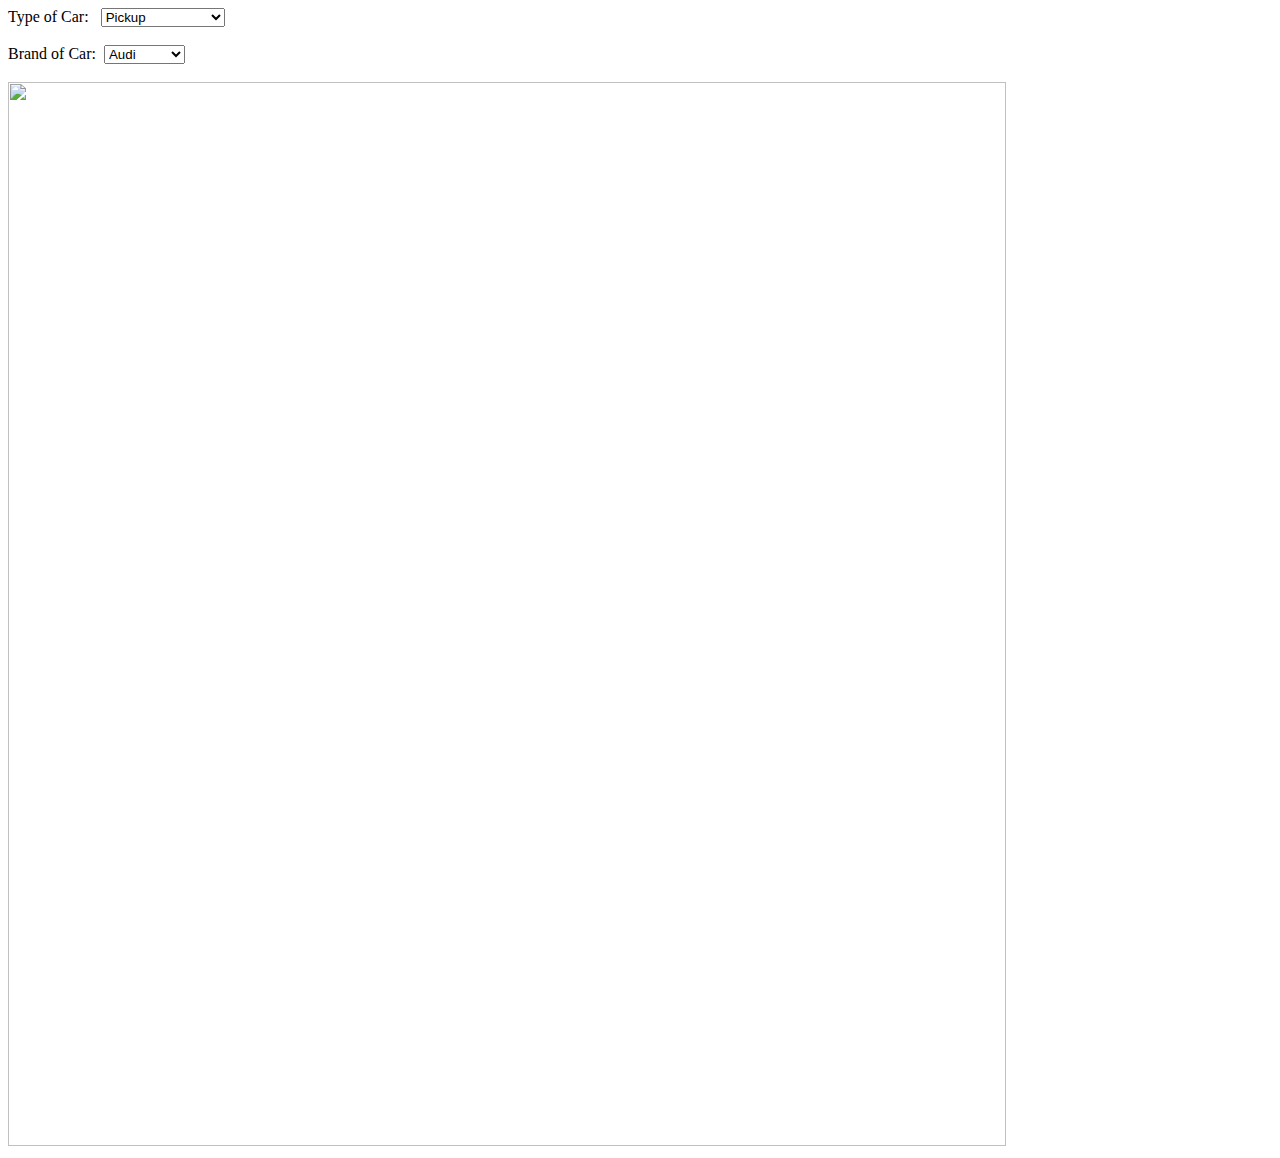
==== html/index.html @ 3bdbfd52 "Commit #1" ====
<!doctype html>
<html>
<head>
  <!-- Jquery -->
  <script src="https://ajax.googleapis.com/ajax/libs/jquery/2.1.3/jquery.min.js"></script> 

  <!-- Image-Mapster Plugin --> 
  <script type="text/javascript" src="../js/maker/jquery.imagemapster.js"></script>

  <!-- Tool Tipster's css -->
  <link rel="stylesheet" type="text/css" href="../tooltipster/css/tooltipster.css"/>

  <!-- Tool Tipster's JavaScript -->
  <script type="text/javascript" src="../tooltipster/js/jquery.tooltipster.min.js"></script>

  <!-- Angular CDN -->
  <script src="https://ajax.googleapis.com/ajax/libs/angularjs/1.3.15/angular.min.js"></script>

   <!-- Application's app.js --> 
  <script type="text/javascript" src = "../js/app.js"></script> 

  <style>
    #one:hover{
      opacity: 0.4;
    }
  </style>
</head>
<body>

<!--
<div data-ng-app = "myApp" data-ng-controller="myCtrl">
    <select data-ng-model="option1" data-ng-options="option for option in options1" data-ng-change="getOptions2()">
    </select>
    <select data-ng-model="option2" data-ng-options="option for option in options2">
    </select>
 </div>
-->
<div ng-app>
  Type of Car: &nbsp <select onchange = "go()" id="mySelect" ng-model = "h1">
    <option value="group1">Pickup
    <option value="group2">Coupe
    <option value="group3">Soccer Mom Van
    <option value="group4">SUV
  </select>
   <br><br>
  Brand of Car: &nbsp<select onchange = "go2()" id="mySelect2" ng-model = "h2" ng-hide = "!h1">
    <option value="group1">Audi
    <option value="group2">BMW
    <option value="group3">Mercedes
    <option value="group4">Volvo
  </select>
    <br><br>
</div>

<img id="Image-Maps-Com-image-maps-2015-08-13-174118" src="http://www.image-maps.com/m/private/0/levo9aoiqct1tr11hmdhblf342_imageedit_1_6735019806.jpg" border="0" width="998" height="1064" orgWidth="998" orgHeight="1064" usemap="#image-maps-2015-08-13-174118" alt="" />
<map name="image-maps-2015-08-13-174118" id="ImageMapsCom-image-maps-2015-08-13-174118">

<area class = "group1 tooltip" shape="rect" coords="996,1062,998,1064" alt="Image Map" style="outline:none;" title="County" href="http://www.image-maps.com/index.php?aff=mapped_users_57758" />

<area class = "group1 tooltip" onmouseover = "console.log('Im County 8')"   alt="" title="County7"  shape="poly" coords="552,145,557,154,564,169,575,162,594,168,619,166,625,155,623,148" style="outline:none;" target="_self"     />

<area class = "group1 tooltip"  onmouseover = "console.log('Im County 1')" alt="" title="County 1" href="http://www.image-maps.com/" shape="poly" coords="389,25,539,26,539,70,489,71,451,81,414,82,413,55,432,74,387,52" style="outline:none;" target="_self"     />

<area class = "group2 tooltip" onmouseover = "console.log('Im County 2')" alt="" title="County 2" href="http://www.image-maps.com/" shape="poly" coords="900,26,899,72,798,75,799,54,779,52,778,27,829,63,866,60,881,62,819,29,818,51,840,52,857,56,867,58,787,28,815,50,832,60,850,59,862,55" style="outline:none;" target="_self"     />

<area class = "group2 tooltip" onmouseover = "console.log('Im County 3')" alt="" title="County3" href="http://www.image-maps.com/" shape="poly" coords="531,398,394,367,377,438,432,455,503,430,470,468,456,461" style="outline:none;" target="_self"     />

<area class = "group3 tooltip" onmouseover = "console.log('Im County 4')" alt="" title="This County" href="http://www.image-maps.com/" shape="poly" coords="695,876,696,772,724,770,729,804,772,809,773,859,772,877" style="outline:none;" target="_self"     />

<area class = "group3 tooltip" onmouseover = "console.log('Im County 5')" alt="" title="County4" href="http://www.image-maps.com/" shape="poly" coords="783,383,782,456,900,457,913,382" style="outline:none;" target="_self"     />

<area class = "group4 tooltip" onmouseover = "console.log('Im County 6')" alt="" title="County5" id = "tip2" href="http://www.image-maps.com/" shape="poly" coords="140,679,243,688,242,699,269,696,274,608,194,631" style="outline:none;" target="_self"     />

<area class = "group4 tooltip" onmouseover = "console.log('Im County 7')" alt="" title = "County 8" href="http://www.image-maps.com/" shape="poly" coords="186,859,176,794,321,788,324,856" style="outline:none;" target="_self"     />

</map>
</body>
</html>
<script>
  $(document).ready(function() {
            
	   $('#Image-Maps-Com-image-maps-2015-08-13-174118').mapster({
	        fillOpacity: 0.4,
	        render_select: {
             fillColor: 'ff000c',
             stroke: false,
             altImage: '../img/blue.png',
          },//End Render Object
	    }) //End Mapster Object 

     //Tooltipster
    $('.tooltip').tooltipster({
    });

  });//End Doc Ready


</script>
---- tooltipster/css/tooltipster.css ----
/* This is the default Tooltipster theme (feel free to modify or duplicate and create multiple themes!): */
.tooltipster-default {
	border-radius: 5px; 
	border: 2px solid #000;
	background: #4c4c4c;
	color: #fff;
}

/* Use this next selector to style things like font-size and line-height: */
.tooltipster-default .tooltipster-content {
	font-family: Arial, sans-serif;
	font-size: 14px;
	line-height: 16px;
	padding: 8px 10px;
	overflow: hidden;
}

/* This next selector defines the color of the border on the outside of the arrow. This will automatically match the color and size of the border set on the main tooltip styles. Set display: none; if you would like a border around the tooltip but no border around the arrow */
.tooltipster-default .tooltipster-arrow .tooltipster-arrow-border {
	/* border-color: ... !important; */
}


/* If you're using the icon option, use this next selector to style them */
.tooltipster-icon {
	cursor: help;
	margin-left: 4px;
}








/* This is the base styling required to make all Tooltipsters work */
.tooltipster-base {
	padding: 0;
	font-size: 0;
	line-height: 0;
	position: absolute;
	left: 0;
	top: 0;
	z-index: 9999999;
	pointer-events: none;
	width: auto;
	overflow: visible;
}
.tooltipster-base .tooltipster-content {
	overflow: hidden;
}


/* These next classes handle the styles for the little arrow attached to the tooltip. By default, the arrow will inherit the same colors and border as what is set on the main tooltip itself. */
.tooltipster-arrow {
	display: block;
	text-align: center;
	width: 100%;
	height: 100%;
	position: absolute;
	top: 0;
	left: 0;
	z-index: -1;
}
.tooltipster-arrow span, .tooltipster-arrow-border {
	display: block;
	width: 0; 
	height: 0;
	position: absolute;
}
.tooltipster-arrow-top span, .tooltipster-arrow-top-right span, .tooltipster-arrow-top-left span {
	border-left: 8px solid transparent !important;
	border-right: 8px solid transparent !important;
	border-top: 8px solid;
	bottom: -7px;
}
.tooltipster-arrow-top .tooltipster-arrow-border, .tooltipster-arrow-top-right .tooltipster-arrow-border, .tooltipster-arrow-top-left .tooltipster-arrow-border {
	border-left: 9px solid transparent !important;
	border-right: 9px solid transparent !important;
	border-top: 9px solid;
	bottom: -7px;
}

.tooltipster-arrow-bottom span, .tooltipster-arrow-bottom-right span, .tooltipster-arrow-bottom-left span {
	border-left: 8px solid transparent !important;
	border-right: 8px solid transparent !important;
	border-bottom: 8px solid;
	top: -7px;
}
.tooltipster-arrow-bottom .tooltipster-arrow-border, .tooltipster-arrow-bottom-right .tooltipster-arrow-border, .tooltipster-arrow-bottom-left .tooltipster-arrow-border {
	border-left: 9px solid transparent !important;
	border-right: 9px solid transparent !important;
	border-bottom: 9px solid;
	top: -7px;
}
.tooltipster-arrow-top span, .tooltipster-arrow-top .tooltipster-arrow-border, .tooltipster-arrow-bottom span, .tooltipster-arrow-bottom .tooltipster-arrow-border {
	left: 0;
	right: 0;
	margin: 0 auto;
}
.tooltipster-arrow-top-left span, .tooltipster-arrow-bottom-left span {
	left: 6px;
}
.tooltipster-arrow-top-left .tooltipster-arrow-border, .tooltipster-arrow-bottom-left .tooltipster-arrow-border {
	left: 5px;
}
.tooltipster-arrow-top-right span,  .tooltipster-arrow-bottom-right span {
	right: 6px;
}
.tooltipster-arrow-top-right .tooltipster-arrow-border, .tooltipster-arrow-bottom-right .tooltipster-arrow-border {
	right: 5px;
}
.tooltipster-arrow-left span, .tooltipster-arrow-left .tooltipster-arrow-border {
	border-top: 8px solid transparent !important;
	border-bottom: 8px solid transparent !important; 
	border-left: 8px solid;
	top: 50%;
	margin-top: -7px;
	right: -7px;
}
.tooltipster-arrow-left .tooltipster-arrow-border {
	border-top: 9px solid transparent !important;
	border-bottom: 9px solid transparent !important; 
	border-left: 9px solid;
	margin-top: -8px;
}
.tooltipster-arrow-right span, .tooltipster-arrow-right .tooltipster-arrow-border {
	border-top: 8px solid transparent !important;
	border-bottom: 8px solid transparent !important; 
	border-right: 8px solid;
	top: 50%;
	margin-top: -7px;
	left: -7px;
}
.tooltipster-arrow-right .tooltipster-arrow-border {
	border-top: 9px solid transparent !important;
	border-bottom: 9px solid transparent !important; 
	border-right: 9px solid;
	margin-top: -8px;
}


/* Some CSS magic for the awesome animations - feel free to make your own custom animations and reference it in your Tooltipster settings! */

.tooltipster-fade {
	opacity: 0;
	-webkit-transition-property: opacity;
	-moz-transition-property: opacity;
	-o-transition-property: opacity;
	-ms-transition-property: opacity;
	transition-property: opacity;
}
.tooltipster-fade-show {
	opacity: 1;
}

.tooltipster-grow {
	-webkit-transform: scale(0,0);
	-moz-transform: scale(0,0);
	-o-transform: scale(0,0);
	-ms-transform: scale(0,0);
	transform: scale(0,0);
	-webkit-transition-property: -webkit-transform;
	-moz-transition-property: -moz-transform;
	-o-transition-property: -o-transform;
	-ms-transition-property: -ms-transform;
	transition-property: transform;
	-webkit-backface-visibility: hidden;
}
.tooltipster-grow-show {
	-webkit-transform: scale(1,1);
	-moz-transform: scale(1,1);
	-o-transform: scale(1,1);
	-ms-transform: scale(1,1);
	transform: scale(1,1);
	-webkit-transition-timing-function: cubic-bezier(0.175, 0.885, 0.320, 1);
	-webkit-transition-timing-function: cubic-bezier(0.175, 0.885, 0.320, 1.15); 
	-moz-transition-timing-function: cubic-bezier(0.175, 0.885, 0.320, 1.15); 
	-ms-transition-timing-function: cubic-bezier(0.175, 0.885, 0.320, 1.15); 
	-o-transition-timing-function: cubic-bezier(0.175, 0.885, 0.320, 1.15); 
	transition-timing-function: cubic-bezier(0.175, 0.885, 0.320, 1.15);
}

.tooltipster-swing {
	opacity: 0;
	-webkit-transform: rotateZ(4deg);
	-moz-transform: rotateZ(4deg);
	-o-transform: rotateZ(4deg);
	-ms-transform: rotateZ(4deg);
	transform: rotateZ(4deg);
	-webkit-transition-property: -webkit-transform, opacity;
	-moz-transition-property: -moz-transform;
	-o-transition-property: -o-transform;
	-ms-transition-property: -ms-transform;
	transition-property: transform;
}
.tooltipster-swing-show {
	opacity: 1;
	-webkit-transform: rotateZ(0deg);
	-moz-transform: rotateZ(0deg);
	-o-transform: rotateZ(0deg);
	-ms-transform: rotateZ(0deg);
	transform: rotateZ(0deg);
	-webkit-transition-timing-function: cubic-bezier(0.230, 0.635, 0.495, 1);
	-webkit-transition-timing-function: cubic-bezier(0.230, 0.635, 0.495, 2.4); 
	-moz-transition-timing-function: cubic-bezier(0.230, 0.635, 0.495, 2.4); 
	-ms-transition-timing-function: cubic-bezier(0.230, 0.635, 0.495, 2.4); 
	-o-transition-timing-function: cubic-bezier(0.230, 0.635, 0.495, 2.4); 
	transition-timing-function: cubic-bezier(0.230, 0.635, 0.495, 2.4);
}

.tooltipster-fall {
	top: 0;
	-webkit-transition-property: top;
	-moz-transition-property: top;
	-o-transition-property: top;
	-ms-transition-property: top;
	transition-property: top;
	-webkit-transition-timing-function: cubic-bezier(0.175, 0.885, 0.320, 1);
	-webkit-transition-timing-function: cubic-bezier(0.175, 0.885, 0.320, 1.15); 
	-moz-transition-timing-function: cubic-bezier(0.175, 0.885, 0.320, 1.15); 
	-ms-transition-timing-function: cubic-bezier(0.175, 0.885, 0.320, 1.15); 
	-o-transition-timing-function: cubic-bezier(0.175, 0.885, 0.320, 1.15); 
	transition-timing-function: cubic-bezier(0.175, 0.885, 0.320, 1.15); 
}
.tooltipster-fall-show {
}
.tooltipster-fall.tooltipster-dying {
	-webkit-transition-property: all;
	-moz-transition-property: all;
	-o-transition-property: all;
	-ms-transition-property: all;
	transition-property: all;
	top: 0px !important;
	opacity: 0;
}

.tooltipster-slide {
	left: -40px;
	-webkit-transition-property: left;
	-moz-transition-property: left;
	-o-transition-property: left;
	-ms-transition-property: left;
	transition-property: left;
	-webkit-transition-timing-function: cubic-bezier(0.175, 0.885, 0.320, 1);
	-webkit-transition-timing-function: cubic-bezier(0.175, 0.885, 0.320, 1.15); 
	-moz-transition-timing-function: cubic-bezier(0.175, 0.885, 0.320, 1.15); 
	-ms-transition-timing-function: cubic-bezier(0.175, 0.885, 0.320, 1.15); 
	-o-transition-timing-function: cubic-bezier(0.175, 0.885, 0.320, 1.15); 
	transition-timing-function: cubic-bezier(0.175, 0.885, 0.320, 1.15);
}
.tooltipster-slide.tooltipster-slide-show {
}
.tooltipster-slide.tooltipster-dying {
	-webkit-transition-property: all;
	-moz-transition-property: all;
	-o-transition-property: all;
	-ms-transition-property: all;
	transition-property: all;
	left: 0px !important;
	opacity: 0;
}


/* CSS transition for when contenting is changing in a tooltip that is still open. The only properties that will NOT transition are: width, height, top, and left */
.tooltipster-content-changing {
	opacity: 0.5;
	-webkit-transform: scale(1.1, 1.1);
	-moz-transform: scale(1.1, 1.1);
	-o-transform: scale(1.1, 1.1);
	-ms-transform: scale(1.1, 1.1);
	transform: scale(1.1, 1.1);
}
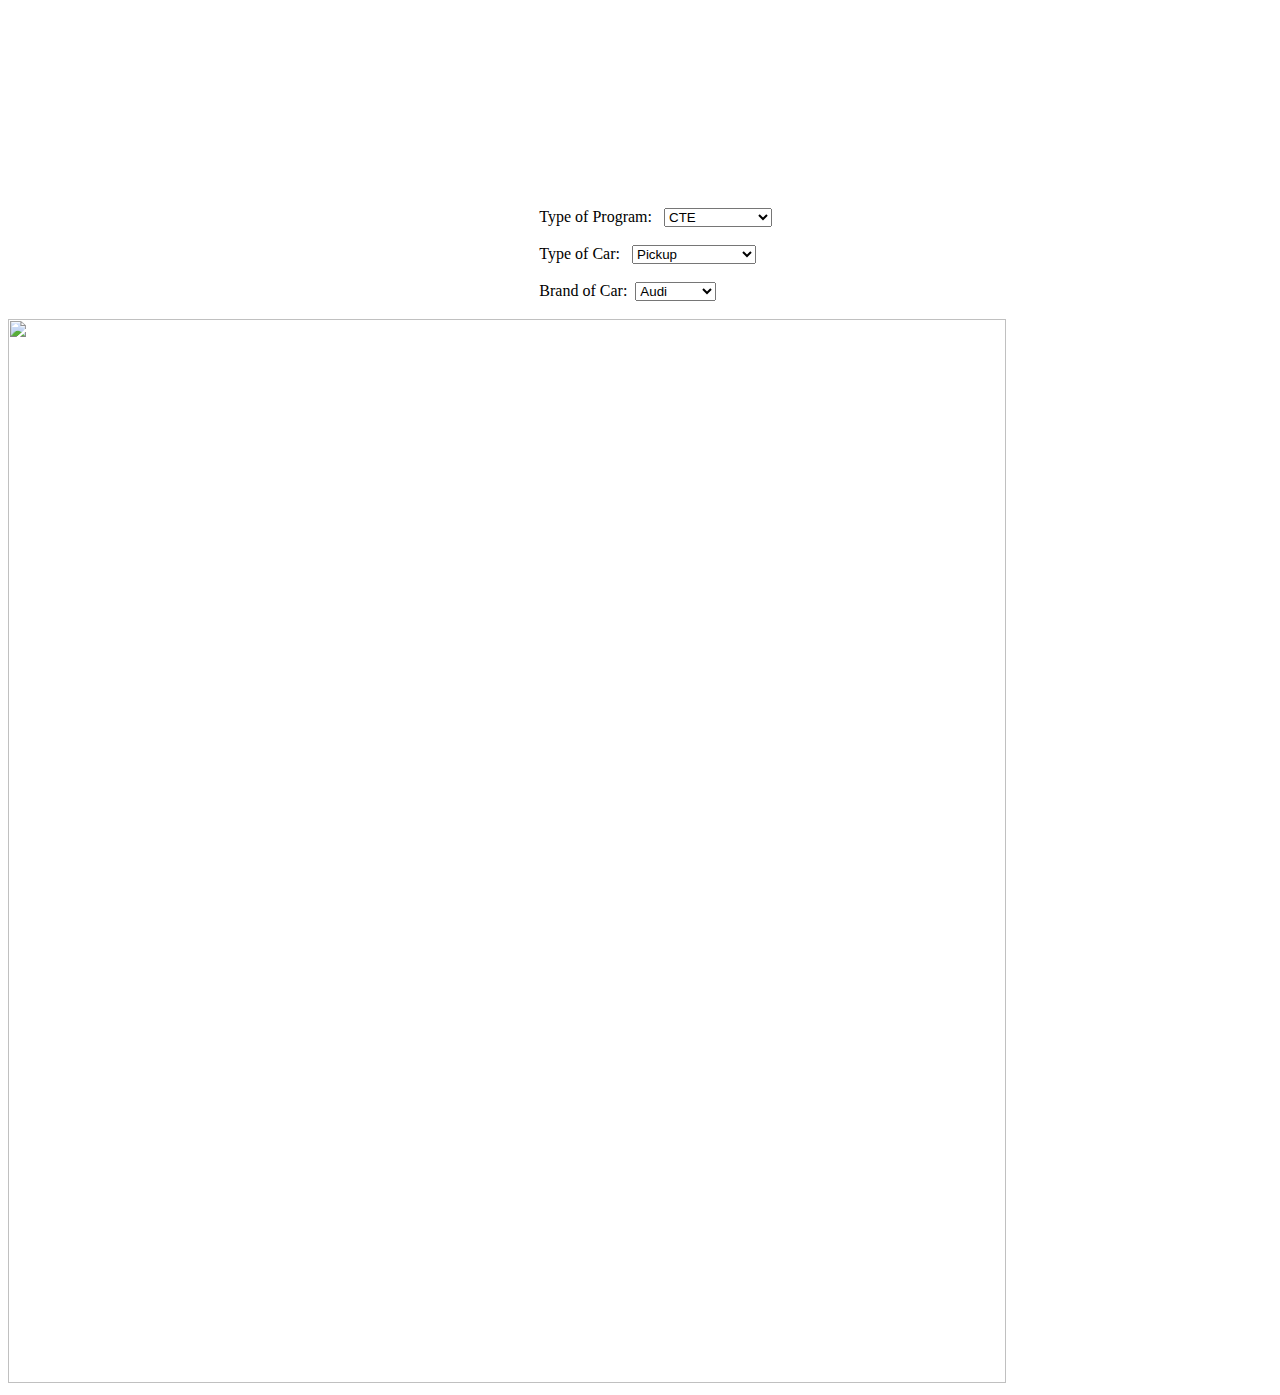
==== commit d378368f: "Commit #2" ====
--- a/html/index.html
+++ b/html/index.html
@@ -1,6 +1,9 @@
 <!doctype html>
 <html>
 <head>
+  <!-- Application's schools.js (has all school data) --> 
+  <script type="text/javascript" src = "../js/schools.js"></script> 
+
   <!-- Jquery -->
   <script src="https://ajax.googleapis.com/ajax/libs/jquery/2.1.3/jquery.min.js"></script> 
 
@@ -19,6 +22,8 @@
    <!-- Application's app.js --> 
   <script type="text/javascript" src = "../js/app.js"></script> 
 
+   
+
   <style>
     #one:hover{
       opacity: 0.4;
@@ -35,15 +40,22 @@
     </select>
  </div>
 -->
-<div ng-app>
-  Type of Car: &nbsp <select onchange = "go()" id="mySelect" ng-model = "h1">
+<div ng-app style = "float: right; padding-right: 500px; padding-top: 200px;">
+  Type of Program: &nbsp <select ng-model = "h1">
+    <option value="group1">CTE
+    <option value="group2">Innovative
+    <option value="group3">Early Learning
+    <option value="group4">ETC
+  </select>
+   <br><br>
+  Type of Car: &nbsp <select onchange = "go()" id="mySelect" ng-model = "h2" ng-hide = "!h1">
     <option value="group1">Pickup
     <option value="group2">Coupe
     <option value="group3">Soccer Mom Van
     <option value="group4">SUV
   </select>
    <br><br>
-  Brand of Car: &nbsp<select onchange = "go2()" id="mySelect2" ng-model = "h2" ng-hide = "!h1">
+  Brand of Car: &nbsp<select onchange = "go2()" id="mySelect2" ng-model = "h3" ng-hide = "!h2">
     <option value="group1">Audi
     <option value="group2">BMW
     <option value="group3">Mercedes
@@ -55,25 +67,28 @@
 <img id="Image-Maps-Com-image-maps-2015-08-13-174118" src="http://www.image-maps.com/m/private/0/levo9aoiqct1tr11hmdhblf342_imageedit_1_6735019806.jpg" border="0" width="998" height="1064" orgWidth="998" orgHeight="1064" usemap="#image-maps-2015-08-13-174118" alt="" />
 <map name="image-maps-2015-08-13-174118" id="ImageMapsCom-image-maps-2015-08-13-174118">
 
-<area class = "group1 tooltip" shape="rect" coords="996,1062,998,1064" alt="Image Map" style="outline:none;" title="County" href="http://www.image-maps.com/index.php?aff=mapped_users_57758" />
+<area id = "tip0" class = "group1 tooltip" shape="rect" coords="996,1062,998,1064" alt="Image Map" style="outline:none;" title="County" href="http://www.image-maps.com/index.php?aff=mapped_users_57758" />
 
-<area class = "group1 tooltip" onmouseover = "console.log('Im County 8')"   alt="" title="County7"  shape="poly" coords="552,145,557,154,564,169,575,162,594,168,619,166,625,155,623,148" style="outline:none;" target="_self"     />
+<area id = "tip1" class = "group1 tooltip" onmouseover = "console.log('Im County 8')"   alt="" title="County7"  shape="poly" coords="552,145,557,154,564,169,575,162,594,168,619,166,625,155,623,148" style="outline:none;" target="_self"     />
 
-<area class = "group1 tooltip"  onmouseover = "console.log('Im County 1')" alt="" title="County 1" href="http://www.image-maps.com/" shape="poly" coords="389,25,539,26,539,70,489,71,451,81,414,82,413,55,432,74,387,52" style="outline:none;" target="_self"     />
+<area id = "tip2" class = "group1 tooltip"  onmouseover = "console.log('Im County 1')" alt="" title="County 1" href="http://www.image-maps.com/" shape="poly" coords="389,25,539,26,539,70,489,71,451,81,414,82,413,55,432,74,387,52" style="outline:none;" target="_self"     />
 
-<area class = "group2 tooltip" onmouseover = "console.log('Im County 2')" alt="" title="County 2" href="http://www.image-maps.com/" shape="poly" coords="900,26,899,72,798,75,799,54,779,52,778,27,829,63,866,60,881,62,819,29,818,51,840,52,857,56,867,58,787,28,815,50,832,60,850,59,862,55" style="outline:none;" target="_self"     />
+<area id = "tip3" class = "group2 tooltip" onmouseover = "console.log('Im County 2')" alt="" title="County 2" href="http://www.image-maps.com/" shape="poly" coords="900,26,899,72,798,75,799,54,779,52,778,27,829,63,866,60,881,62,819,29,818,51,840,52,857,56,867,58,787,28,815,50,832,60,850,59,862,55" style="outline:none;" target="_self"     />
 
-<area class = "group2 tooltip" onmouseover = "console.log('Im County 3')" alt="" title="County3" href="http://www.image-maps.com/" shape="poly" coords="531,398,394,367,377,438,432,455,503,430,470,468,456,461" style="outline:none;" target="_self"     />
+<area id = "tip4" class = "group2 tooltip" onmouseover = "console.log('Im County 3')" alt="" title="County3" href="http://www.image-maps.com/" shape="poly" coords="531,398,394,367,377,438,432,455,503,430,470,468,456,461" style="outline:none;" target="_self"     />
 
-<area class = "group3 tooltip" onmouseover = "console.log('Im County 4')" alt="" title="This County" href="http://www.image-maps.com/" shape="poly" coords="695,876,696,772,724,770,729,804,772,809,773,859,772,877" style="outline:none;" target="_self"     />
+<area id = "tip5" class = "group3 tooltip" onmouseover = "console.log('Im County 4')" alt="" title="This County" href="http://www.image-maps.com/" shape="poly" coords="695,876,696,772,724,770,729,804,772,809,773,859,772,877" style="outline:none;" target="_self"     />
 
-<area class = "group3 tooltip" onmouseover = "console.log('Im County 5')" alt="" title="County4" href="http://www.image-maps.com/" shape="poly" coords="783,383,782,456,900,457,913,382" style="outline:none;" target="_self"     />
+<area id = "tip6" class = "group3 tooltip" onmouseover = "console.log('Im County 5')" alt="" title="County4" href="http://www.image-maps.com/" shape="poly" coords="783,383,782,456,900,457,913,382" style="outline:none;" target="_self"     />
 
-<area class = "group4 tooltip" onmouseover = "console.log('Im County 6')" alt="" title="County5" id = "tip2" href="http://www.image-maps.com/" shape="poly" coords="140,679,243,688,242,699,269,696,274,608,194,631" style="outline:none;" target="_self"     />
+<area id = "tip7" class = "group4 tooltip" onmouseover = "console.log('Im County 6')" alt="" title="County5" id = "tip2" href="http://www.image-maps.com/" shape="poly" coords="140,679,243,688,242,699,269,696,274,608,194,631" style="outline:none;" target="_self"     />
 
-<area class = "group4 tooltip" onmouseover = "console.log('Im County 7')" alt="" title = "County 8" href="http://www.image-maps.com/" shape="poly" coords="186,859,176,794,321,788,324,856" style="outline:none;" target="_self"     />
+<area id = "tip8" class = "group4 tooltip" alt="" title = "County 8" href="http://www.image-maps.com/" shape="poly" coords="186,859,176,794,321,788,324,856" style="outline:none;" target="_self"     />
+</map>
 
-</map>
+<div id = "detail" style = "float: right">
+
+</div>
 </body>
 </html>
 <script>
@@ -88,10 +103,13 @@
           },//End Render Object
 	    }) //End Mapster Object 
 
+    for (i = 0; i < myArray.length; i++){
      //Tooltipster
-    $('.tooltip').tooltipster({
+    $('#tip'+i).tooltipster({
+       content: $('<span>'+myArray[i].Name+'<br>'+myArray[i].Address+'<br>'+myArray[i].Phone+'<br>'+'<a href = "'+myArray[i].Website+'">Website</a></span>'),
+       interactive: true
     });
-
+  } 
   });//End Doc Ready
 
 
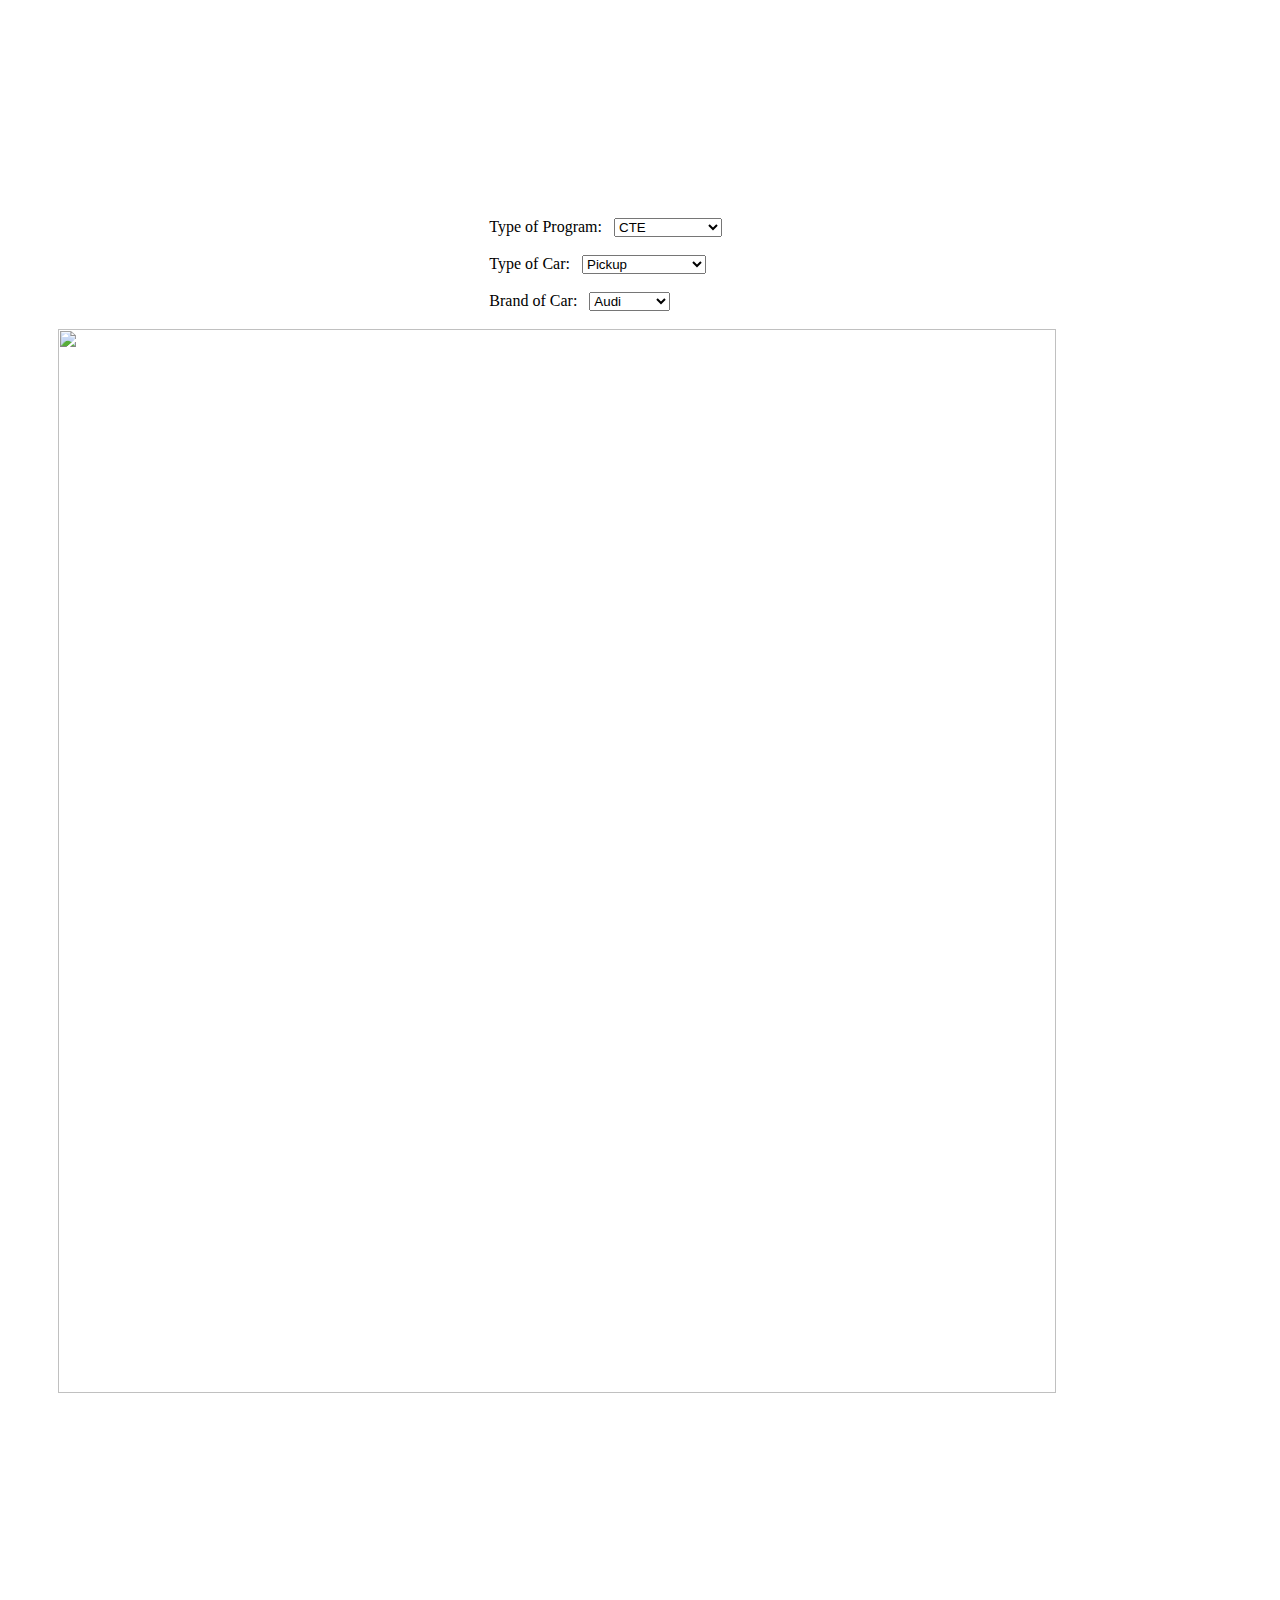
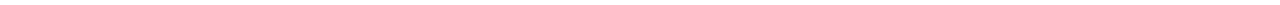
==== commit c18bb59e: "Commit #3" ====
--- a/html/index.html
+++ b/html/index.html
@@ -22,13 +22,7 @@
    <!-- Application's app.js --> 
   <script type="text/javascript" src = "../js/app.js"></script> 
 
-   
-
-  <style>
-    #one:hover{
-      opacity: 0.4;
-    }
-  </style>
+  <link href="../css/main.css" rel="stylesheet">
 </head>
 <body>
 
@@ -40,7 +34,7 @@
     </select>
  </div>
 -->
-<div ng-app style = "float: right; padding-right: 500px; padding-top: 200px;">
+<div ng-app style = " float: right;padding-right: 500px; padding-top: 200px;">
   Type of Program: &nbsp <select ng-model = "h1">
     <option value="group1">CTE
     <option value="group2">Innovative
@@ -55,7 +49,7 @@
     <option value="group4">SUV
   </select>
    <br><br>
-  Brand of Car: &nbsp<select onchange = "go2()" id="mySelect2" ng-model = "h3" ng-hide = "!h2">
+  Brand of Car: &nbsp <select onchange = "go2()" id="mySelect2" ng-model = "h3" ng-hide = "!h2">
     <option value="group1">Audi
     <option value="group2">BMW
     <option value="group3">Mercedes
@@ -86,8 +80,11 @@
 <area id = "tip8" class = "group4 tooltip" alt="" title = "County 8" href="http://www.image-maps.com/" shape="poly" coords="186,859,176,794,321,788,324,856" style="outline:none;" target="_self"     />
 </map>
 
-<div id = "detail" style = "float: right">
-
+<div class = "grid-container outline" style = "background-color:red;">
+  <div class = "row">
+    <div class = "col-3" style = "background-color:yellow;"></div>
+    <div class = "col-3" style = "background-color:blue;"></div>
+  </div>
 </div>
 </body>
 </html>
--- a/css/main.css
+++ b/css/main.css
@@ -0,0 +1,68 @@
+@import "compass/css3";
+
+* {
+  @include box-sizing(border-box);
+}
+
+$pad: 20px;
+
+.grid {
+  background: white;
+  margin: 0 0 $pad 0;
+  
+  &:after {
+    /* Or @extend clearfix */
+    content: "";
+    display: table;
+    clear: both;
+  }
+}
+
+[class*='col-'] {
+    float: left;
+  padding-right: $pad;
+  .grid &:last-of-type {
+    padding-right: 0;
+  }
+}
+.col-2-3 {
+    width: 66.66%;
+}
+.col-1-3 {
+    width: 33.33%;
+}
+.col-1-2 {
+    width: 50%;
+}
+.col-1-4 {
+    width: 25%;
+}
+.col-1-8 {
+    width: 12.5%;
+}
+
+.module {
+  padding: $pad;
+  background: #eee;
+}
+
+/* Opt-in outside padding */
+.grid-pad {
+  padding: $pad 0 $pad $pad;
+  [class*='col-']:last-of-type {
+    padding-right: $pad;
+  }
+}
+
+body {
+    padding: 10px 50px 200px;
+  background: url(http://s.cdpn.io/3/dark_wall_@2X.png);
+  background-size: 300px 300px;
+}
+h1 {
+  color: white;
+  em {
+    color: #666;
+    font-size: 16px;
+  }
+}